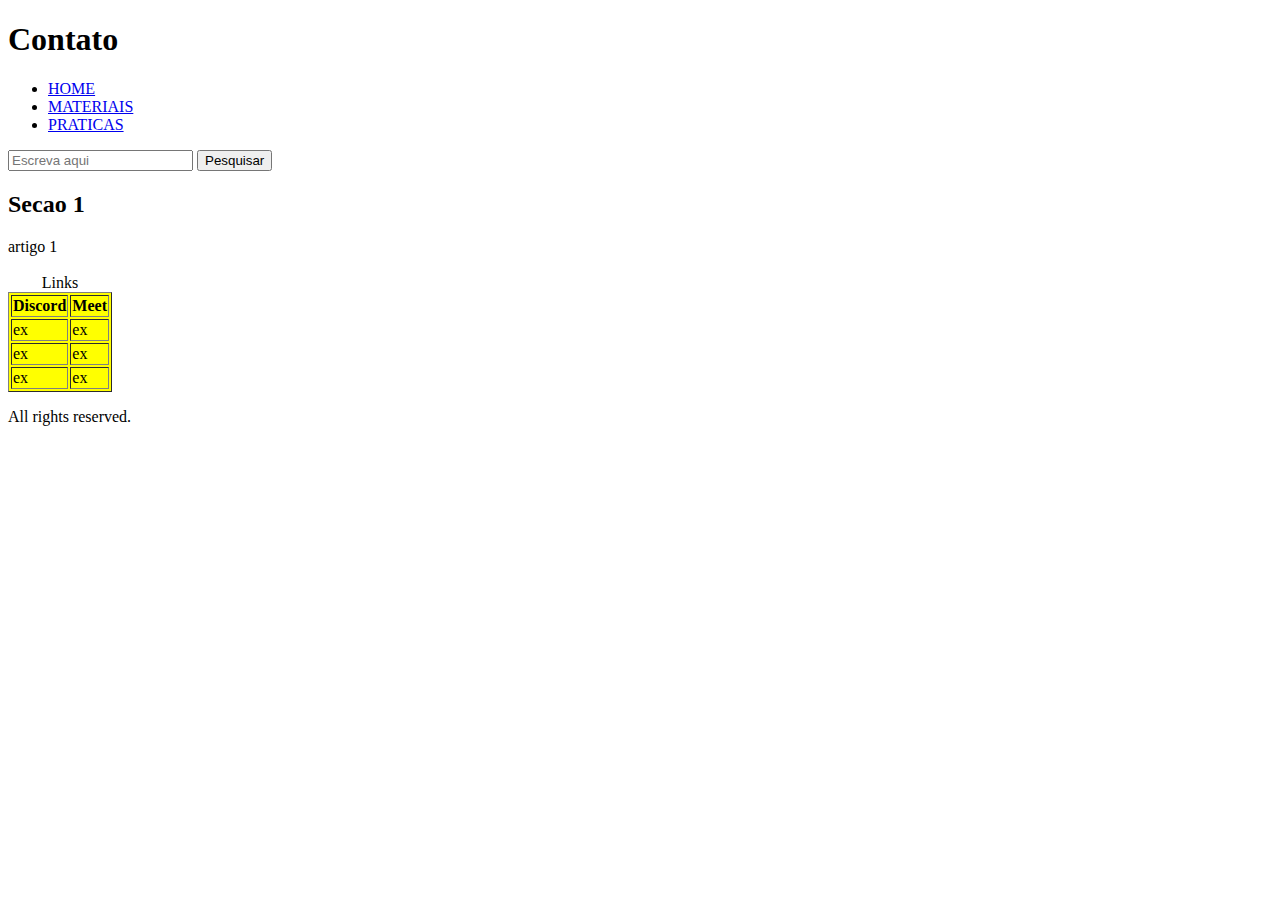
==== contato.html @ fbbd82e4 "Initial commit" ====
<!DOCTYPE html>
<html>
    <head>
        <title>CONTATO</title>
    </head>
    <body>
        <header>
            <h1>Contato</h1>
        <nav>
        <ul>
            <li><a href="file:///C:/Users/Casa/.vscode/html_fullStack/index.html" target="_blank">HOME</a></li>
            <li><a href="file:///C:/Users/Casa/.vscode/html_fullStack/materiais.html" target="_blank">MATERIAIS</a></li>
            <li><a href="file:///C:/Users/Casa/.vscode/html_fullStack/praticas.html" target="_blank">PRATICAS</a></li>
        </ul>
        <form action="/pesquisar" method="GET">
            <input type="search" placeholder="Escreva aqui">
            <button type="submit">Pesquisar</button>
          </form>
        </nav>
        </header>
        <main>
          <section>
            <h2>Secao 1</h2>
            <article>artigo 1</article>
          </section>
          <br>
          <section>
            <table border="1" style="background-color: yellow">
                <caption>Links</caption>
                <tbody>
                <tr>
                    <th>Discord</th>
                    <th>Meet</th>
                </tr>
                <tr><td>ex</td><td>ex</td></tr>
                <tr><td>ex</td><td>ex</td></tr>
                <tr><td>ex</td><td>ex</td></tr>
                </tbody>
            </table>
          </section>
        </main>
        <footer><p>All rights reserved.</p></footer>
    </body>
</html>
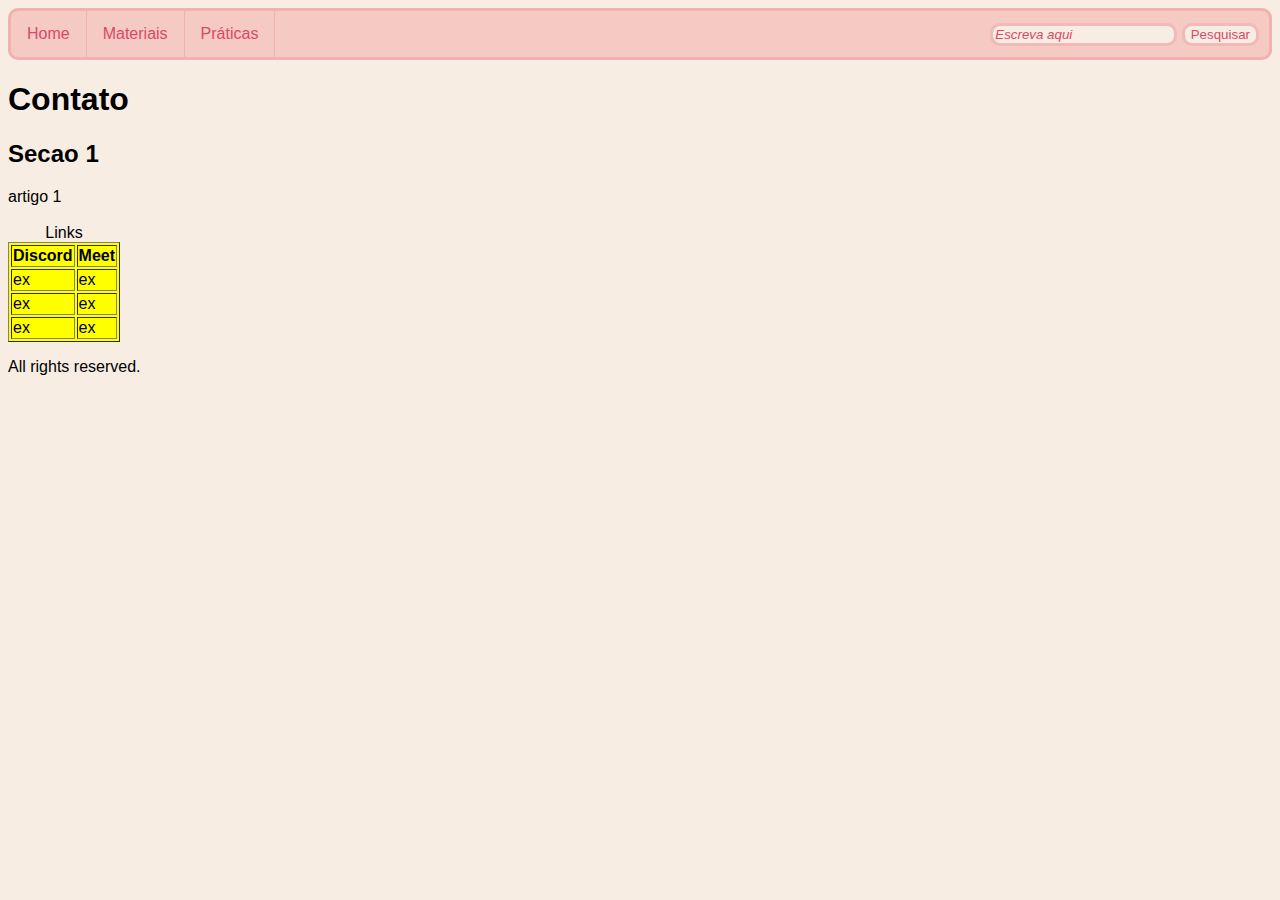
==== commit b7cfe32a: "feat/stylesheet_added" ====
--- a/contato.html
+++ b/contato.html
@@ -1,22 +1,26 @@
 <!DOCTYPE html>
 <html>
     <head>
-        <title>CONTATO</title>
+        <title>Contato</title>
+        <meta charset="UTF-8">
+        <link rel="stylesheet" href="style.css" type="text/css">
     </head>
     <body>
         <header>
-            <h1>Contato</h1>
         <nav>
         <ul>
-            <li><a href="file:///C:/Users/Casa/.vscode/html_fullStack/index.html" target="_blank">HOME</a></li>
-            <li><a href="file:///C:/Users/Casa/.vscode/html_fullStack/materiais.html" target="_blank">MATERIAIS</a></li>
-            <li><a href="file:///C:/Users/Casa/.vscode/html_fullStack/praticas.html" target="_blank">PRATICAS</a></li>
-        </ul>
+            <li><a href="file:///C:/Users/Casa/.vscode/html_fullStack/html_atvPratica/index.html" target="_blank">Home</a></li>
+            <li><a href="file:///C:/Users/Casa/.vscode/html_fullStack/html_atvPratica/materiais.html" target="_blank">Materiais</a></li>
+            <li><a href="file:///C:/Users/Casa/.vscode/html_fullStack/html_atvPratica/praticas.html" target="_blank">Práticas</a></li>
+            <li class="pesquisa">
         <form action="/pesquisar" method="GET">
             <input type="search" placeholder="Escreva aqui">
             <button type="submit">Pesquisar</button>
           </form>
+          </li>
+          </ul>
         </nav>
+        <h1>Contato</h1>
         </header>
         <main>
           <section>
--- a/style.css
+++ b/style.css
@@ -0,0 +1,92 @@
+body {
+    background-color: #f7ede3;
+    font-family:'Lucida Sans', 'Lucida Sans Regular', 'Lucida Grande', 'Lucida Sans Unicode', Geneva, Verdana, sans-serif;
+}
+
+ul {
+    list-style-type: none;
+    margin: 0;
+    padding: 0;
+    overflow: hidden;
+    background-color: #f5cac2;
+    border: 3px solid rgba(240, 170, 170, 0.781);
+    border-radius: 10px;
+    display: flex;
+    align-items: center;
+}
+
+li {
+  display: inline-block;
+  border-right: 1px solid rgba(240, 170, 170, 0.781);
+  }
+
+  li:last-child {
+    border-right: none;
+  }
+  
+  li a {
+    display: block;
+    color: #dd4866;
+    text-align: center;
+    padding: 14px 16px;
+    text-decoration: none;
+  }
+
+  li a:hover{
+    background-color: #a03148;
+    color: #f5cac2;
+  }
+
+  li a:active {
+    color: white;
+    background-color: #f0a22cef;
+}
+
+.pesquisa {
+    display: flex;
+    align-items: center;
+    margin-left: auto;
+    padding: 10px;
+}
+
+.pesquisa input[type="search"] {
+  background-color: #f7ede3;
+  border: 3px solid rgba(240, 170, 170, 0.781);
+  border-radius: 10px;
+  outline: none;
+}
+
+.pesquisa input::placeholder {
+  font-family: 'Lucida Sans', 'Lucida Sans Regular', 'Lucida Grande', 'Lucida Sans Unicode', Geneva, Verdana, sans-serif;
+  color: #dd4866;
+  font-style: italic;
+}
+
+.pesquisa input[type="search"]:focus {
+  border-color: #dd4866;
+}
+
+.pesquisa button {
+  background-color: #f7ede3;
+  border: 3px solid rgba(240, 170, 170, 0.781);
+  border-radius: 10px;
+  font-family: 'Lucida Sans', 'Lucida Sans Regular', 'Lucida Grande', 'Lucida Sans Unicode', Geneva, Verdana, sans-serif;
+  color: #dd4866;
+  cursor: pointer;
+}
+
+.pesquisa button:hover {
+  background-color: #a03148;
+  color: #f5cac2;
+}
+
+.pesquisa button:active {
+  color: white;
+  background-color: #f0a22cef;
+}
+
+input[type="search"]::-webkit-search-cancel-button {
+  -webkit-appearance: none;
+  appearance: none;
+}
+  
